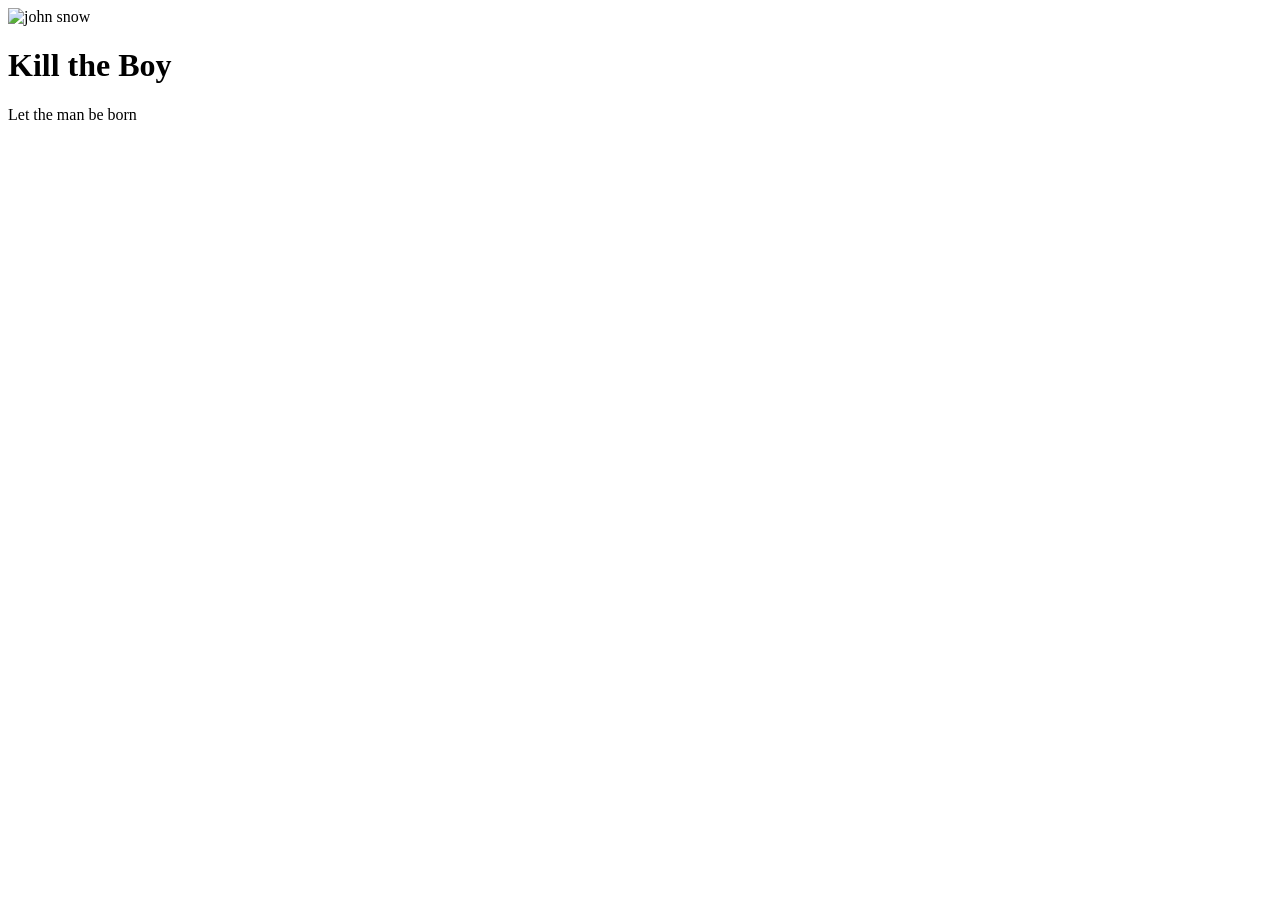
==== index.html @ 5e87111f "Add files via upload it is a simple practice of css" ====
<!DOCTYPE html>
<html lang="en">
<head>
  <meta charset="UTF-8">
  <meta name="viewport" content="width=device-width, initial-scale=1.0">
  <link rel="stylesheet" href="style.css">
  <title>john</title>
</head>
<body>
  <div class="john-snow">
    <img src="./assets/images/john snow.jpg" alt="john snow">
    <h1>Kill the Boy</h1>
    <p>Let the man be born</p>
  </div>
</body>
</html>
<!-- 
  TODO: Create a motivational post website.
Style it how ever you like. 
Look at the goal image for inspiration.
But it must have the following features:
1. The main h1 text should be using the Regular Libre Baskerville Font from Google Fonts:
  
2. The text should be white and background black.
3. Add your own image into the images folder inside assets. It should have a 5px white border.
4. The text should be center aligned.
5. Create a div to contain the h1, p and img elements. Adjust the margins so that the image and text are centered on the page. 
  Hint: You horizontally center a div by giving it a width of 50% and a margin-left of 25%.
  Hint: Set the image to have a width of 100% so it fills the div. 
6. Read about the text-transform property on MDN docs to make the h1 uppercase with CSS.
  https://developer.mozilla.org/en-US/docs/Web/CSS/text-transform 
-->
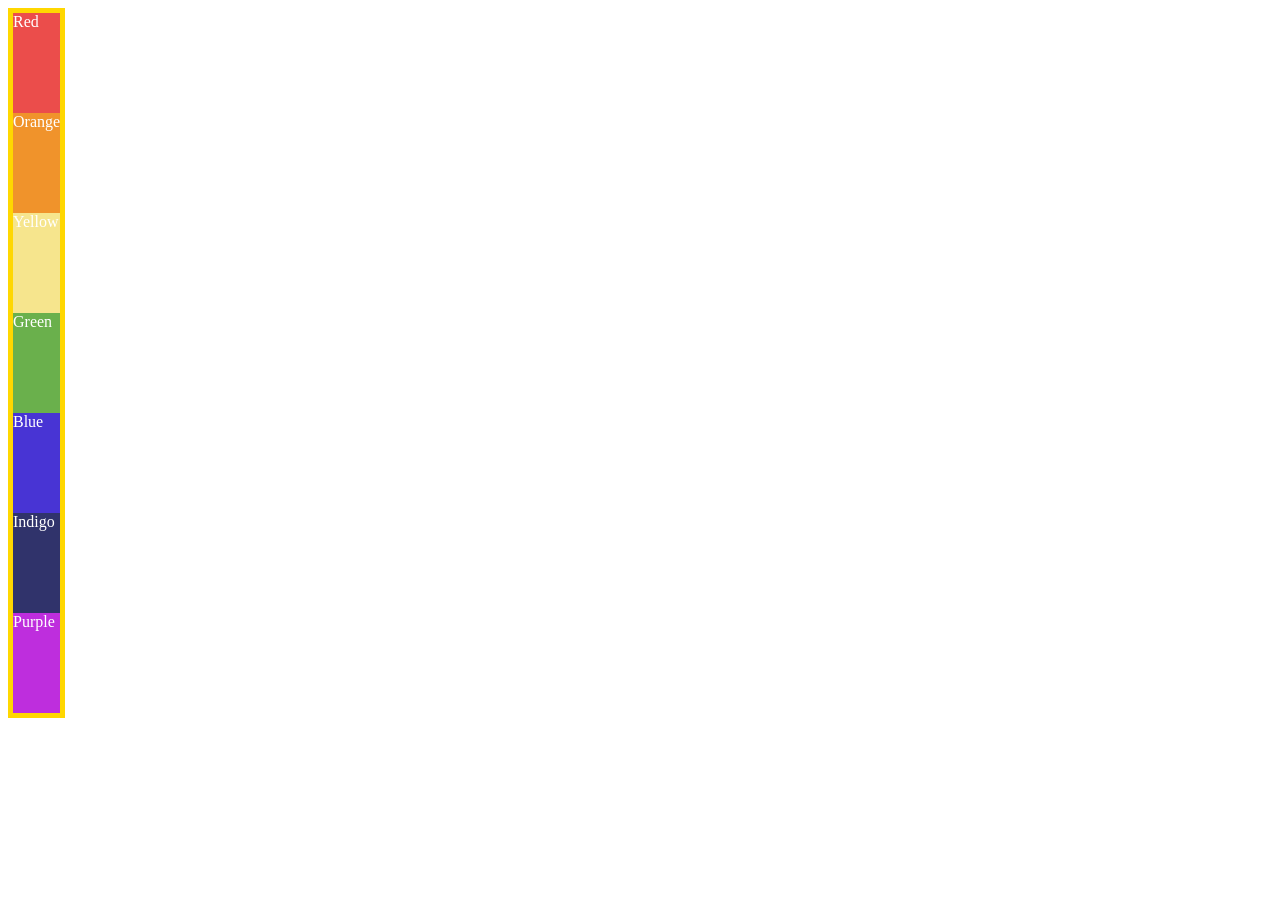
==== commit 60a867a6: "Add files via upload" ====
--- a/index.html
+++ b/index.html
@@ -1,32 +1,72 @@
 <!DOCTYPE html>
 <html lang="en">
+
 <head>
   <meta charset="UTF-8">
   <meta name="viewport" content="width=device-width, initial-scale=1.0">
-  <link rel="stylesheet" href="style.css">
-  <title>john</title>
+  <title>Flex Direction</title>
+  <!-- HINT:
+  https://developer.mozilla.org/en-US/docs/Web/CSS/Universal_selectors
+  https://developer.mozilla.org/en-US/docs/Learn/CSS/Building_blocks/Selectors/Combinators 
+  -->
+  <style>
+    .container {
+      color: white;
+      border: 5px solid gold;
+      display: inline-flex;
+      flex-direction: column;
+    }
+
+    .container > * {
+      flex-basis: 100px;
+    }
+
+    /*
+Select all the elements that are the direct
+children of the .container class.
+    */
+
+    .red {
+      background-color: #eb4d4b;
+    }
+
+    .orange {
+      background-color: #f0932b;
+    }
+
+    .yellow {
+      background-color: #f6e58d;
+    }
+
+    .green {
+      background-color: #6ab04c;
+    }
+
+    .blue {
+      background-color: #4834d4;
+    }
+
+    .indigo {
+      background-color: #30336b;
+    }
+
+    .purple {
+      background-color: #be2edd;
+    }
+  </style>
 </head>
+
 <body>
-  <div class="john-snow">
-    <img src="./assets/images/john snow.jpg" alt="john snow">
-    <h1>Kill the Boy</h1>
-    <p>Let the man be born</p>
+  <div class="container">
+    <div class="red">Red</div>
+    <div class="orange">Orange</div>
+    <div class="yellow">Yellow</div>
+    <div class="green">Green</div>
+    <div class="blue">Blue</div>
+    <div class="indigo">Indigo</div>
+    <div class="purple">Purple</div>
   </div>
+
 </body>
-</html>
-<!-- 
-  TODO: Create a motivational post website.
-Style it how ever you like. 
-Look at the goal image for inspiration.
-But it must have the following features:
-1. The main h1 text should be using the Regular Libre Baskerville Font from Google Fonts:
-  
-2. The text should be white and background black.
-3. Add your own image into the images folder inside assets. It should have a 5px white border.
-4. The text should be center aligned.
-5. Create a div to contain the h1, p and img elements. Adjust the margins so that the image and text are centered on the page. 
-  Hint: You horizontally center a div by giving it a width of 50% and a margin-left of 25%.
-  Hint: Set the image to have a width of 100% so it fills the div. 
-6. Read about the text-transform property on MDN docs to make the h1 uppercase with CSS.
-  https://developer.mozilla.org/en-US/docs/Web/CSS/text-transform 
--->+
+</html>
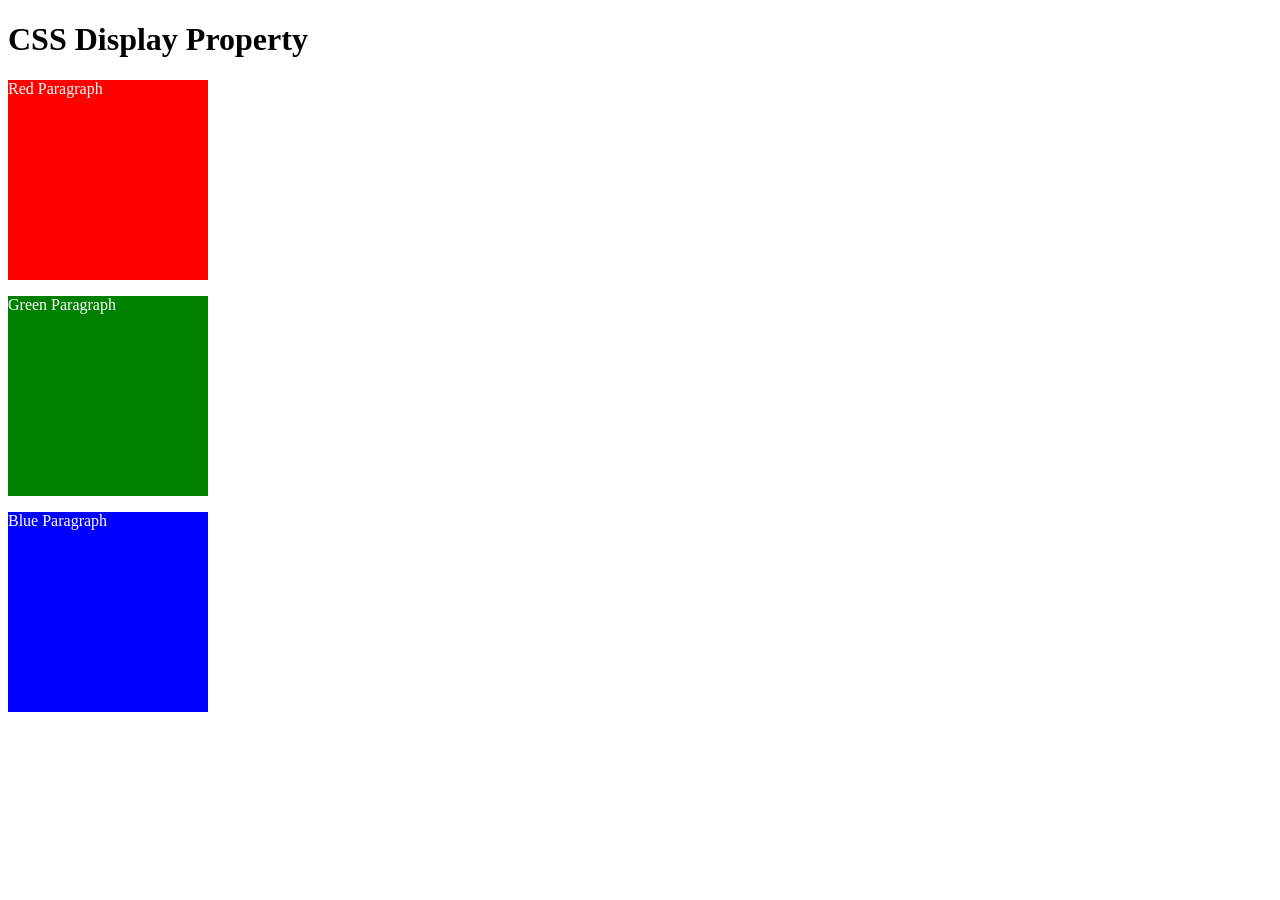
==== commit a4d69347: "Add files via upload" ====
--- a/index.html
+++ b/index.html
@@ -1,72 +1,48 @@
 <!DOCTYPE html>
-<html lang="en">
+<html>
+
+<!-- 
+  TODO
+1. By changing only the display property of the CSS make all 3 squares line up horizontally like in goal1 image.
+2. Change only the display property to make all 3 squares line up vertically like in goal2 image. 
+-->
 
 <head>
-  <meta charset="UTF-8">
-  <meta name="viewport" content="width=device-width, initial-scale=1.0">
-  <title>Flex Direction</title>
-  <!-- HINT:
-  https://developer.mozilla.org/en-US/docs/Web/CSS/Universal_selectors
-  https://developer.mozilla.org/en-US/docs/Learn/CSS/Building_blocks/Selectors/Combinators 
-  -->
+  <title>CSS Display Property Example</title>
   <style>
-    .container {
+    p {
       color: white;
-      border: 5px solid gold;
-      display: inline-flex;
-      flex-direction: column;
     }
 
-    .container > * {
-      flex-basis: 100px;
-    }
-
-    /*
-Select all the elements that are the direct
-children of the .container class.
-    */
-
     .red {
-      background-color: #eb4d4b;
-    }
-
-    .orange {
-      background-color: #f0932b;
-    }
-
-    .yellow {
-      background-color: #f6e58d;
+      display:block;
+      width: 200px;
+      height: 200px;
+      background-color: red;
     }
 
     .green {
-      background-color: #6ab04c;
+      display: block;
+      width: 200px;
+      height: 200px;
+      background-color: green;
     }
 
     .blue {
-      background-color: #4834d4;
-    }
-
-    .indigo {
-      background-color: #30336b;
-    }
-
-    .purple {
-      background-color: #be2edd;
+      display: block;
+      width: 200px;
+      height: 200px;
+      background-color: blue;
     }
   </style>
 </head>
 
+
 <body>
-  <div class="container">
-    <div class="red">Red</div>
-    <div class="orange">Orange</div>
-    <div class="yellow">Yellow</div>
-    <div class="green">Green</div>
-    <div class="blue">Blue</div>
-    <div class="indigo">Indigo</div>
-    <div class="purple">Purple</div>
-  </div>
-
+  <h1>CSS Display Property</h1>
+  <p class="red">Red Paragraph </p>
+  <p class="green">Green Paragraph</p>
+  <p class="blue">Blue Paragraph</p>
 </body>
 
 </html>
